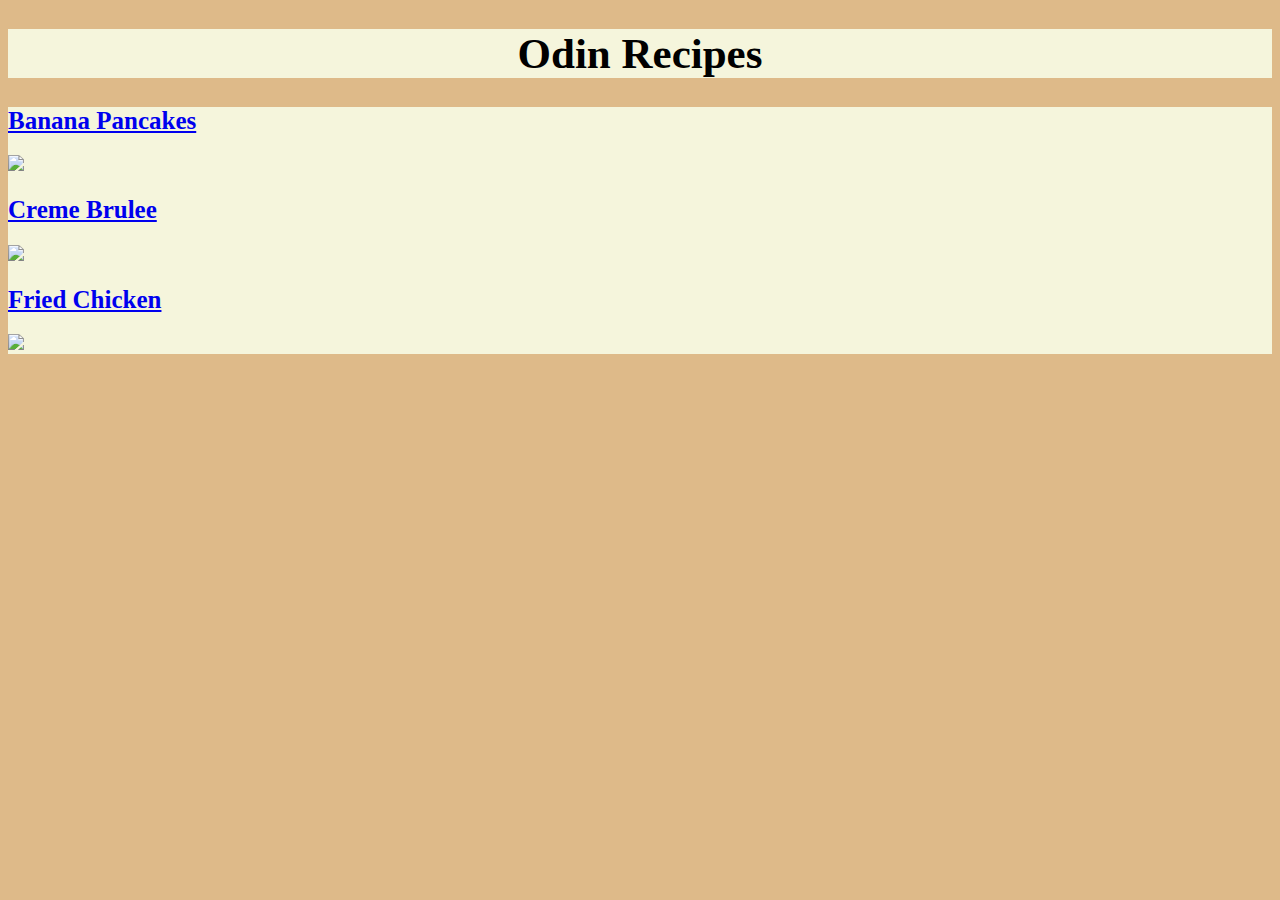
==== index.html @ b3d9cf7e "i made it look better" ====
<!DOCTYPE html>

<html lang="en">
    <head>
        <link rel="stylesheet" href="index.css">
        <meta charset="utf-8">
        <title>Odin Recipes - Hardeek</title>
    </head>

    <body>
        <h1 id="title">Odin Recipes</h1>
        <div class="page">
            <h2 class="heading"><a href="recipes/banana-pancakes.html">Banana Pancakes</a></h2>
            <a href="recipes/banana-pancakes.html"><img src="https://www.allrecipes.com/thmb/SB1BRS87CCN5h6CTylPWljfn0Vk=/750x0/filters:no_upscale():max_bytes(150000):strip_icc():format(webp)/20334-banana-pancakes-i-DDMFS-4x3-9f291f03044247d48c9ec26917952402.jpg"></a>
            <h2 class="heading"><a href="recipes/creme-brulee.html">Creme Brulee</a></h2>
            <a href="recipes/creme-brulee.html"><img src="https://www.allrecipes.com/thmb/lBaE9t_ipdUmz5kpJK0MhB0PWJQ=/750x0/filters:no_upscale():max_bytes(150000):strip_icc():format(webp)/4582474-728383b80e5f41c4a846d83dacf2d386.jpg"></a>
            <h2 class="heading"><a href="recipes/fried-chicken.html">Fried Chicken</a></h2>
            <a href="recipes/fried-chicken.html"><img src="https://www.allrecipes.com/thmb/0u4sQA9vAbrdkviiVx5avYNq5f8=/750x0/filters:no_upscale():max_bytes(150000):strip_icc():format(webp)/8805-CrispyFriedChicken-mfs-3x2-072-d55b8406d4ae45709fcdeb58a04143c2.jpg"></a>
        </div>
    </body>
</html>
---- index.css ----
body {
    font-family: Georgia, 'Times New Roman', Times, serif;
    background-color: rgb(222,186,137);
    color: white;
}

#title {
    background-color: beige;
    font-size: 43px;
    text-align: center;
    color: black;
}

img {
    width: 400px;
}

.heading {
    font-size: 25px;
    text-align: left;
}

.page {
    background-color: beige;
}
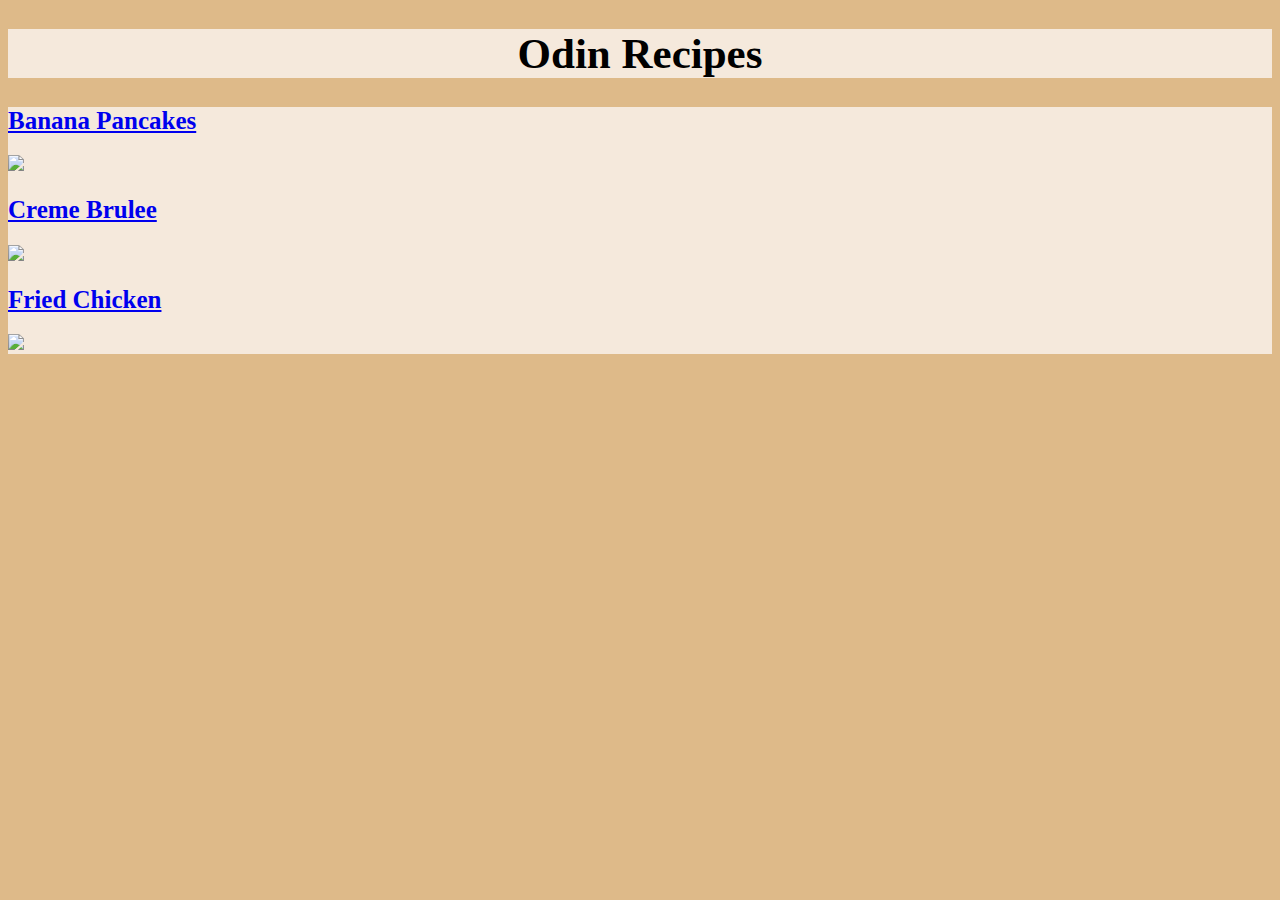
==== commit bc21fdf0: "made the theme the same" ====
--- a/index.html
+++ b/index.html
@@ -10,12 +10,12 @@
     <body>
         <h1 id="title">Odin Recipes</h1>
         <div class="page">
-            <h2 class="heading"><a href="recipes/banana-pancakes.html">Banana Pancakes</a></h2>
-            <a href="recipes/banana-pancakes.html"><img src="https://www.allrecipes.com/thmb/SB1BRS87CCN5h6CTylPWljfn0Vk=/750x0/filters:no_upscale():max_bytes(150000):strip_icc():format(webp)/20334-banana-pancakes-i-DDMFS-4x3-9f291f03044247d48c9ec26917952402.jpg"></a>
-            <h2 class="heading"><a href="recipes/creme-brulee.html">Creme Brulee</a></h2>
-            <a href="recipes/creme-brulee.html"><img src="https://www.allrecipes.com/thmb/lBaE9t_ipdUmz5kpJK0MhB0PWJQ=/750x0/filters:no_upscale():max_bytes(150000):strip_icc():format(webp)/4582474-728383b80e5f41c4a846d83dacf2d386.jpg"></a>
-            <h2 class="heading"><a href="recipes/fried-chicken.html">Fried Chicken</a></h2>
-            <a href="recipes/fried-chicken.html"><img src="https://www.allrecipes.com/thmb/0u4sQA9vAbrdkviiVx5avYNq5f8=/750x0/filters:no_upscale():max_bytes(150000):strip_icc():format(webp)/8805-CrispyFriedChicken-mfs-3x2-072-d55b8406d4ae45709fcdeb58a04143c2.jpg"></a>
+            <h2 class="heading"><a href="recipes/banana-pancakes.html" target="_blank">Banana Pancakes</a></h2>
+            <a href="recipes/banana-pancakes.html" target="_blank"><img src="https://www.allrecipes.com/thmb/SB1BRS87CCN5h6CTylPWljfn0Vk=/750x0/filters:no_upscale():max_bytes(150000):strip_icc():format(webp)/20334-banana-pancakes-i-DDMFS-4x3-9f291f03044247d48c9ec26917952402.jpg"></a>
+            <h2 class="heading"><a href="recipes/creme-brulee.html" target="_blank">Creme Brulee</a></h2>
+            <a href="recipes/creme-brulee.html" target="_blank"><img src="https://www.allrecipes.com/thmb/lBaE9t_ipdUmz5kpJK0MhB0PWJQ=/750x0/filters:no_upscale():max_bytes(150000):strip_icc():format(webp)/4582474-728383b80e5f41c4a846d83dacf2d386.jpg"></a>
+            <h2 class="heading"><a href="recipes/fried-chicken.html" target="_blank">Fried Chicken</a></h2>
+            <a href="recipes/fried-chicken.html" target="_blank"><img src="https://www.allrecipes.com/thmb/0u4sQA9vAbrdkviiVx5avYNq5f8=/750x0/filters:no_upscale():max_bytes(150000):strip_icc():format(webp)/8805-CrispyFriedChicken-mfs-3x2-072-d55b8406d4ae45709fcdeb58a04143c2.jpg"></a>
         </div>
     </body>
 </html>--- a/index.css
+++ b/index.css
@@ -5,7 +5,7 @@
 }
 
 #title {
-    background-color: beige;
+    background-color: rgba(245, 233, 220);
     font-size: 43px;
     text-align: center;
     color: black;
@@ -21,5 +21,5 @@
 }
 
 .page {
-    background-color: beige;
+    background-color: rgb(245, 233, 220);
 }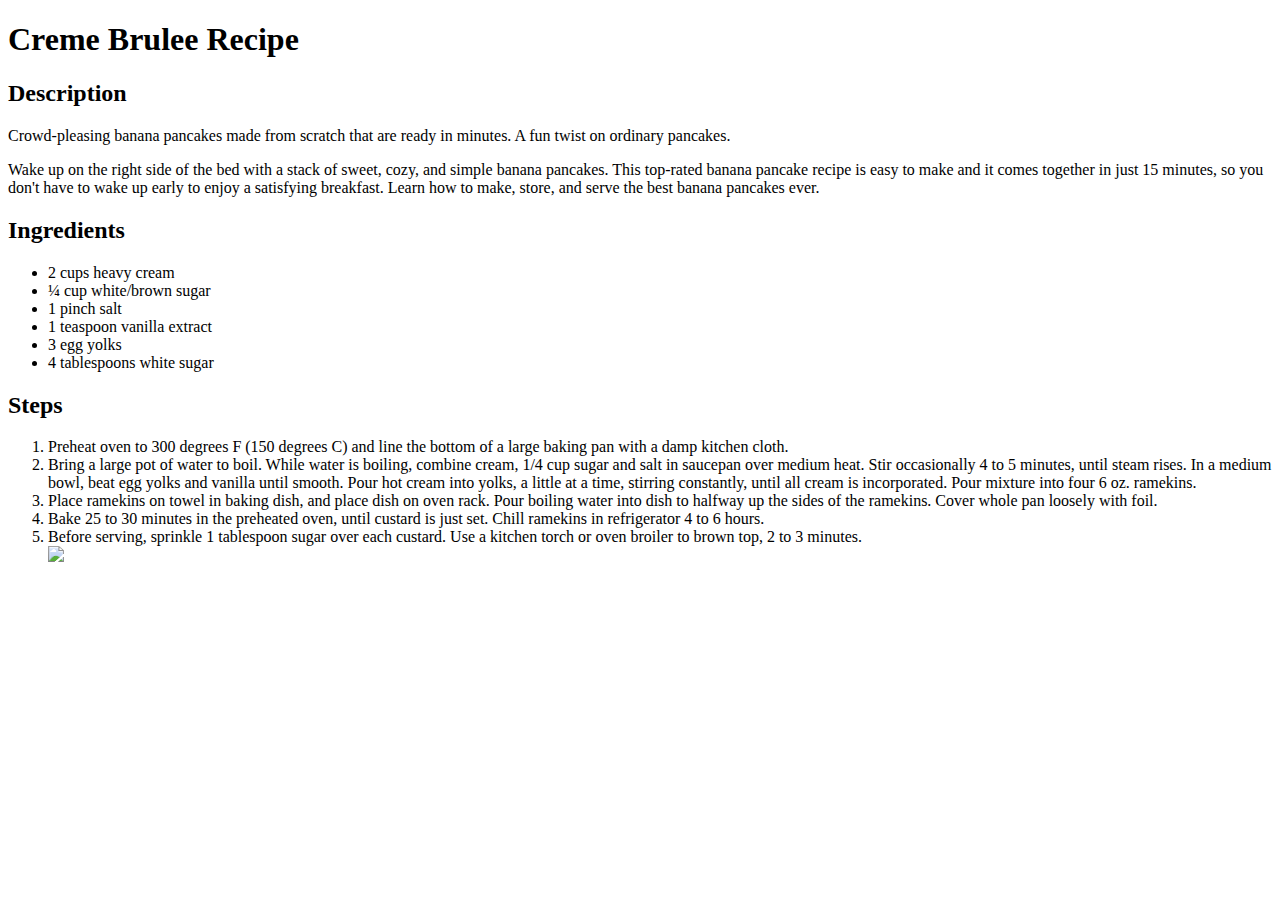
==== commit b06c6910: "made it look better" ====
--- a/index.html
+++ b/index.html
@@ -1,21 +1,50 @@
 <!DOCTYPE html>
 
 <html lang="en">
-    <head>
-        <link rel="stylesheet" href="index.css">
-        <meta charset="utf-8">
-        <title>Odin Recipes - Hardeek</title>
-    </head>
 
-    <body>
-        <h1 id="title">Odin Recipes</h1>
-        <div class="page">
-            <h2 class="heading"><a href="recipes/banana-pancakes.html" target="_blank">Banana Pancakes</a></h2>
-            <a href="recipes/banana-pancakes.html" target="_blank"><img src="https://www.allrecipes.com/thmb/SB1BRS87CCN5h6CTylPWljfn0Vk=/750x0/filters:no_upscale():max_bytes(150000):strip_icc():format(webp)/20334-banana-pancakes-i-DDMFS-4x3-9f291f03044247d48c9ec26917952402.jpg"></a>
-            <h2 class="heading"><a href="recipes/creme-brulee.html" target="_blank">Creme Brulee</a></h2>
-            <a href="recipes/creme-brulee.html" target="_blank"><img src="https://www.allrecipes.com/thmb/lBaE9t_ipdUmz5kpJK0MhB0PWJQ=/750x0/filters:no_upscale():max_bytes(150000):strip_icc():format(webp)/4582474-728383b80e5f41c4a846d83dacf2d386.jpg"></a>
-            <h2 class="heading"><a href="recipes/fried-chicken.html" target="_blank">Fried Chicken</a></h2>
-            <a href="recipes/fried-chicken.html" target="_blank"><img src="https://www.allrecipes.com/thmb/0u4sQA9vAbrdkviiVx5avYNq5f8=/750x0/filters:no_upscale():max_bytes(150000):strip_icc():format(webp)/8805-CrispyFriedChicken-mfs-3x2-072-d55b8406d4ae45709fcdeb58a04143c2.jpg"></a>
-        </div>
-    </body>
+<head>
+    <link rel="stylesheet" href="creme-brulee.css">
+    <meta charset="utf-8">
+    <title>creme brulee recipe</title>
+</head>
+
+<body>
+    <h1 id="title">Creme Brulee Recipe</h1>
+    <div class="page">
+        <h2 class="heading">Description</h2>
+        <p class="text">Crowd-pleasing banana pancakes made from scratch that are ready in minutes. A fun twist on
+            ordinary pancakes.</p>
+        <p class="text">Wake up on the right side of the bed with a stack of sweet, cozy, and simple banana pancakes.
+            This top-rated banana pancake recipe is easy to make and it comes together in just 15 minutes, so you don't
+            have to wake up early to enjoy a satisfying breakfast. Learn how to make, store, and serve the best banana
+            pancakes ever.</p>
+        <h2 class="heading">Ingredients</h2>
+        <ul>
+            <li class="text">2 cups heavy cream</li>
+            <li class="text">¼ cup white/brown sugar</li>
+            <li class="text">1 pinch salt</li>
+            <li class="text">1 teaspoon vanilla extract</li>
+            <li class="text">3 egg yolks</li>
+            <li class="text">4 tablespoons white sugar</li>
+        </ul>
+        <h2 class="heading">Steps</h2>
+        <ol>
+            <li class="text">Preheat oven to 300 degrees F (150 degrees C) and line the bottom of a large baking pan
+                with a damp kitchen cloth.</li>
+            <li class="text">Bring a large pot of water to boil. While water is boiling, combine cream, 1/4 cup sugar
+                and salt in saucepan over medium heat. Stir occasionally 4 to 5 minutes, until steam rises. In a medium
+                bowl, beat egg yolks and vanilla until smooth. Pour hot cream into yolks, a little at a time, stirring
+                constantly, until all cream is incorporated. Pour mixture into four 6 oz. ramekins.</li>
+            <li class="text">Place ramekins on towel in baking dish, and place dish on oven rack. Pour boiling water
+                into dish to halfway up the sides of the ramekins. Cover whole pan loosely with foil.</li>
+            <li class="text">Bake 25 to 30 minutes in the preheated oven, until custard is just set. Chill ramekins in
+                refrigerator 4 to 6 hours.</li>
+            <li class="text">Before serving, sprinkle 1 tablespoon sugar over each custard. Use a kitchen torch or oven
+                broiler to brown top, 2 to 3 minutes.</li>
+            <img
+                src="https://www.allrecipes.com/thmb/lBaE9t_ipdUmz5kpJK0MhB0PWJQ=/750x0/filters:no_upscale():max_bytes(150000):strip_icc():format(webp)/4582474-728383b80e5f41c4a846d83dacf2d386.jpg">
+        </ol>
+    </div>
+</body>
+
 </html>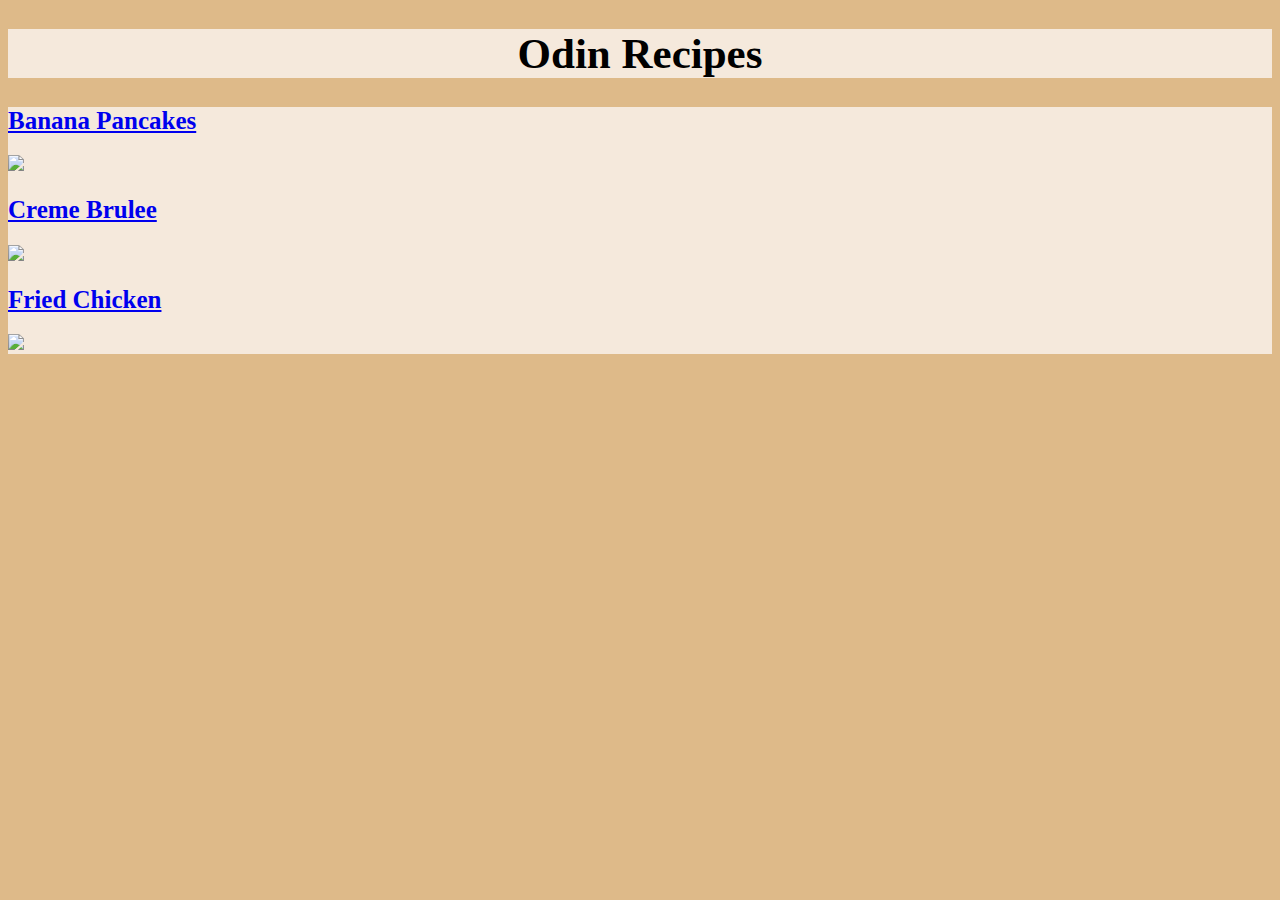
==== commit 7e055294: "Made it better" ====
--- a/index.html
+++ b/index.html
@@ -3,47 +3,23 @@
 <html lang="en">
 
 <head>
-    <link rel="stylesheet" href="creme-brulee.css">
+    <link rel="stylesheet" href="index.css">
     <meta charset="utf-8">
-    <title>creme brulee recipe</title>
+    <title>Odin Recipes - Hardeek</title>
 </head>
 
 <body>
-    <h1 id="title">Creme Brulee Recipe</h1>
+    <h1 id="title">Odin Recipes</h1>
     <div class="page">
-        <h2 class="heading">Description</h2>
-        <p class="text">Crowd-pleasing banana pancakes made from scratch that are ready in minutes. A fun twist on
-            ordinary pancakes.</p>
-        <p class="text">Wake up on the right side of the bed with a stack of sweet, cozy, and simple banana pancakes.
-            This top-rated banana pancake recipe is easy to make and it comes together in just 15 minutes, so you don't
-            have to wake up early to enjoy a satisfying breakfast. Learn how to make, store, and serve the best banana
-            pancakes ever.</p>
-        <h2 class="heading">Ingredients</h2>
-        <ul>
-            <li class="text">2 cups heavy cream</li>
-            <li class="text">¼ cup white/brown sugar</li>
-            <li class="text">1 pinch salt</li>
-            <li class="text">1 teaspoon vanilla extract</li>
-            <li class="text">3 egg yolks</li>
-            <li class="text">4 tablespoons white sugar</li>
-        </ul>
-        <h2 class="heading">Steps</h2>
-        <ol>
-            <li class="text">Preheat oven to 300 degrees F (150 degrees C) and line the bottom of a large baking pan
-                with a damp kitchen cloth.</li>
-            <li class="text">Bring a large pot of water to boil. While water is boiling, combine cream, 1/4 cup sugar
-                and salt in saucepan over medium heat. Stir occasionally 4 to 5 minutes, until steam rises. In a medium
-                bowl, beat egg yolks and vanilla until smooth. Pour hot cream into yolks, a little at a time, stirring
-                constantly, until all cream is incorporated. Pour mixture into four 6 oz. ramekins.</li>
-            <li class="text">Place ramekins on towel in baking dish, and place dish on oven rack. Pour boiling water
-                into dish to halfway up the sides of the ramekins. Cover whole pan loosely with foil.</li>
-            <li class="text">Bake 25 to 30 minutes in the preheated oven, until custard is just set. Chill ramekins in
-                refrigerator 4 to 6 hours.</li>
-            <li class="text">Before serving, sprinkle 1 tablespoon sugar over each custard. Use a kitchen torch or oven
-                broiler to brown top, 2 to 3 minutes.</li>
-            <img
-                src="https://www.allrecipes.com/thmb/lBaE9t_ipdUmz5kpJK0MhB0PWJQ=/750x0/filters:no_upscale():max_bytes(150000):strip_icc():format(webp)/4582474-728383b80e5f41c4a846d83dacf2d386.jpg">
-        </ol>
+        <h2 class="heading"><a href="recipes/banana-pancakes.html" target="_blank">Banana Pancakes</a></h2>
+        <a href="recipes/banana-pancakes.html" target="_blank"><img
+                src="https://www.allrecipes.com/thmb/SB1BRS87CCN5h6CTylPWljfn0Vk=/750x0/filters:no_upscale():max_bytes(150000):strip_icc():format(webp)/20334-banana-pancakes-i-DDMFS-4x3-9f291f03044247d48c9ec26917952402.jpg"></a>
+        <h2 class="heading"><a href="recipes/creme-brulee.html" target="_blank">Creme Brulee</a></h2>
+        <a href="recipes/creme-brulee.html" target="_blank"><img
+                src="https://www.allrecipes.com/thmb/lBaE9t_ipdUmz5kpJK0MhB0PWJQ=/750x0/filters:no_upscale():max_bytes(150000):strip_icc():format(webp)/4582474-728383b80e5f41c4a846d83dacf2d386.jpg"></a>
+        <h2 class="heading"><a href="recipes/fried-chicken.html" target="_blank">Fried Chicken</a></h2>
+        <a href="recipes/fried-chicken.html" target="_blank"><img
+                src="https://www.allrecipes.com/thmb/0u4sQA9vAbrdkviiVx5avYNq5f8=/750x0/filters:no_upscale():max_bytes(150000):strip_icc():format(webp)/8805-CrispyFriedChicken-mfs-3x2-072-d55b8406d4ae45709fcdeb58a04143c2.jpg"></a>
     </div>
 </body>
 
--- a/index.css
+++ b/index.css
@@ -0,0 +1,25 @@
+body {
+    font-family: Georgia, 'Times New Roman', Times, serif;
+    background-color: rgb(222,186,137);
+    color: white;
+}
+
+#title {
+    background-color: rgba(245, 233, 220);
+    font-size: 43px;
+    text-align: center;
+    color: black;
+}
+
+img {
+    width: 400px;
+}
+
+.heading {
+    font-size: 25px;
+    text-align: left;
+}
+
+.page {
+    background-color: rgb(245, 233, 220);
+}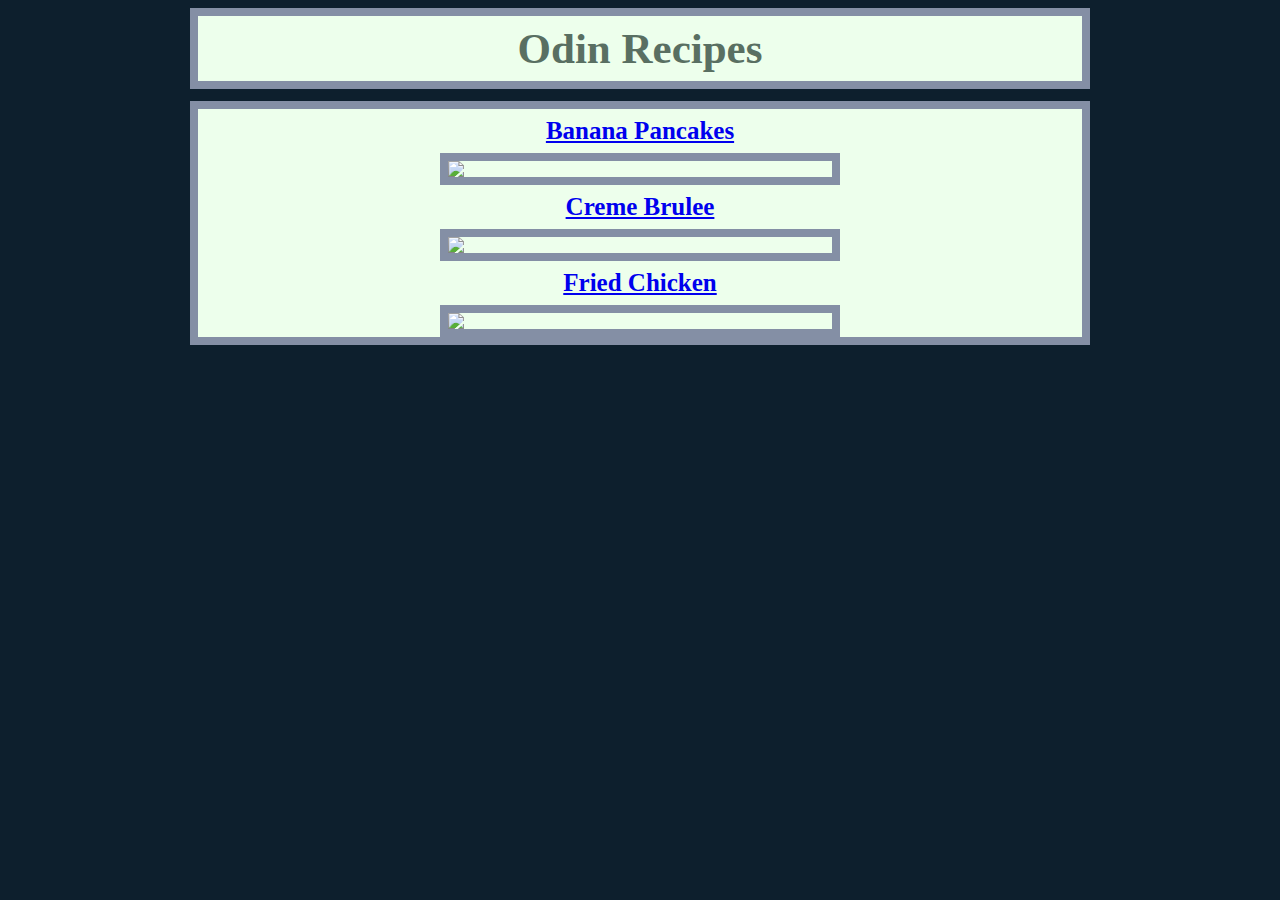
==== commit 808af2c2: "add class to image" ====
--- a/index.html
+++ b/index.html
@@ -12,12 +12,12 @@
     <h1 id="title">Odin Recipes</h1>
     <div class="page">
         <h2 class="heading"><a href="recipes/banana-pancakes.html" target="_blank">Banana Pancakes</a></h2>
-        <a href="recipes/banana-pancakes.html" target="_blank"><img
+        <a href="recipes/banana-pancakes.html" target="_blank" class="image one"><img
                 src="https://www.allrecipes.com/thmb/SB1BRS87CCN5h6CTylPWljfn0Vk=/750x0/filters:no_upscale():max_bytes(150000):strip_icc():format(webp)/20334-banana-pancakes-i-DDMFS-4x3-9f291f03044247d48c9ec26917952402.jpg"></a>
-        <h2 class="heading"><a href="recipes/creme-brulee.html" target="_blank">Creme Brulee</a></h2>
+        <h2 class="heading"><a href="recipes/creme-brulee.html" target="_blank" class="image two">Creme Brulee</a></h2>
         <a href="recipes/creme-brulee.html" target="_blank"><img
                 src="https://www.allrecipes.com/thmb/lBaE9t_ipdUmz5kpJK0MhB0PWJQ=/750x0/filters:no_upscale():max_bytes(150000):strip_icc():format(webp)/4582474-728383b80e5f41c4a846d83dacf2d386.jpg"></a>
-        <h2 class="heading"><a href="recipes/fried-chicken.html" target="_blank">Fried Chicken</a></h2>
+        <h2 class="heading"><a href="recipes/fried-chicken.html" target="_blank" class="image three">Fried Chicken</a></h2>
         <a href="recipes/fried-chicken.html" target="_blank"><img
                 src="https://www.allrecipes.com/thmb/0u4sQA9vAbrdkviiVx5avYNq5f8=/750x0/filters:no_upscale():max_bytes(150000):strip_icc():format(webp)/8805-CrispyFriedChicken-mfs-3x2-072-d55b8406d4ae45709fcdeb58a04143c2.jpg"></a>
     </div>
--- a/index.css
+++ b/index.css
@@ -1,25 +1,43 @@
+* {
+    box-sizing: border-box;
+}
+
 body {
     font-family: Georgia, 'Times New Roman', Times, serif;
-    background-color: rgb(222,186,137);
+    background-color: #0d1f2d;
     color: white;
 }
 
 #title {
-    background-color: rgba(245, 233, 220);
+    background-color: #edffec;
     font-size: 43px;
     text-align: center;
-    color: black;
+    color: #596F62;
+    width: 900px;
+    margin: 0 auto;
+    padding: 8px;
+    margin-top: 8px;
+    border: 8px solid #848FA5;
 }
 
 img {
+    display: block;
     width: 400px;
+    margin: 0 auto;
+    border: 8px solid #848FA5;
 }
 
 .heading {
     font-size: 25px;
     text-align: left;
+    color: #596F62;
+    margin: 8px auto;
+    text-align: center;
 }
 
 .page {
-    background-color: rgb(245, 233, 220);
+    background-color: #edffec;
+    width: 900px;
+    margin: 12px auto;
+    border: 8px solid #848FA5;
 }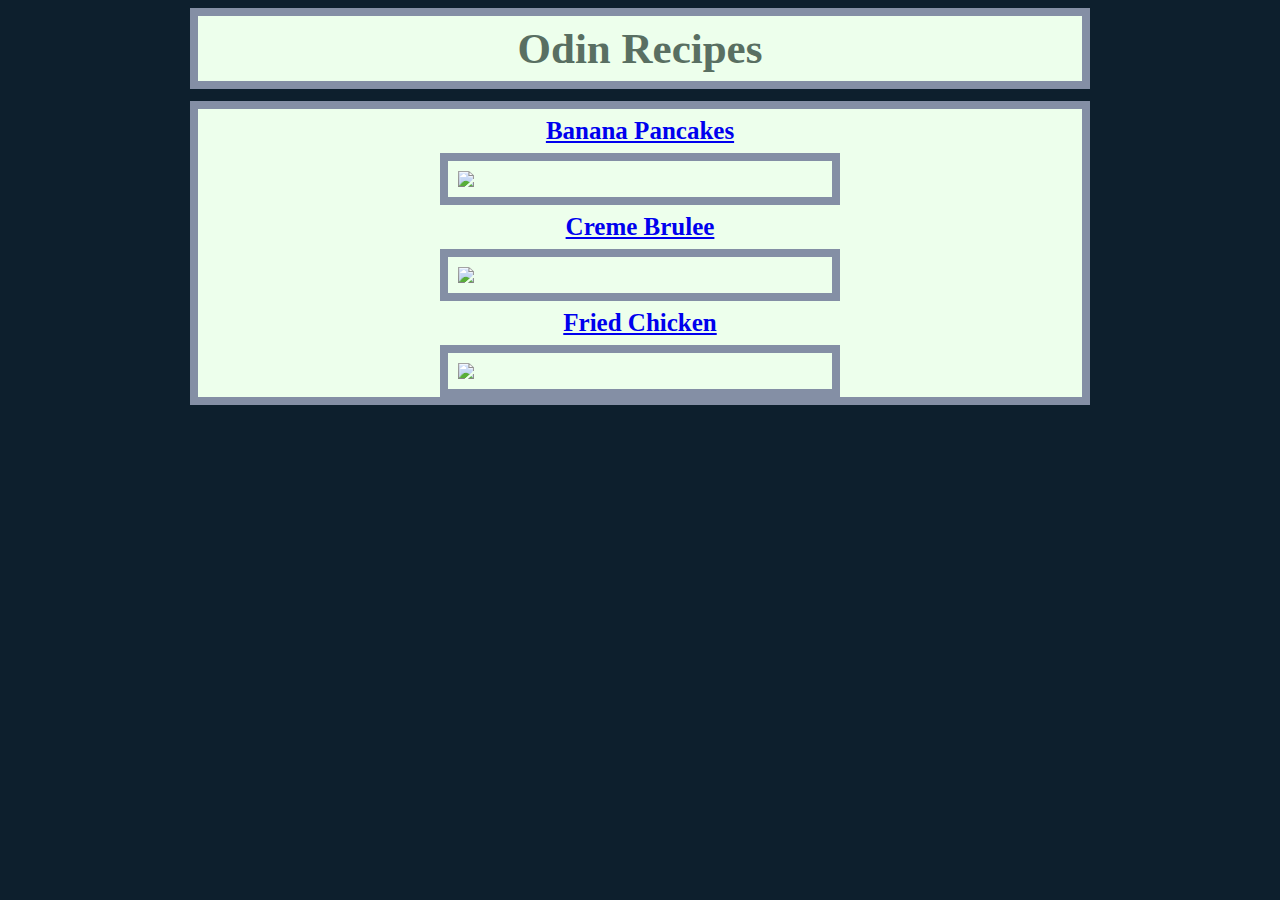
==== commit 2ac00c78: "fixed image issue" ====
--- a/index.html
+++ b/index.html
@@ -12,13 +12,13 @@
     <h1 id="title">Odin Recipes</h1>
     <div class="page">
         <h2 class="heading"><a href="recipes/banana-pancakes.html" target="_blank">Banana Pancakes</a></h2>
-        <a href="recipes/banana-pancakes.html" target="_blank" class="image one"><img
+        <a href="recipes/banana-pancakes.html" target="_blank"><img class="image one"
                 src="https://www.allrecipes.com/thmb/SB1BRS87CCN5h6CTylPWljfn0Vk=/750x0/filters:no_upscale():max_bytes(150000):strip_icc():format(webp)/20334-banana-pancakes-i-DDMFS-4x3-9f291f03044247d48c9ec26917952402.jpg"></a>
-        <h2 class="heading"><a href="recipes/creme-brulee.html" target="_blank" class="image two">Creme Brulee</a></h2>
-        <a href="recipes/creme-brulee.html" target="_blank"><img
+        <h2 class="heading"><a href="recipes/creme-brulee.html" target="_blank">Creme Brulee</a></h2>
+        <a href="recipes/creme-brulee.html" target="_blank"><img class="image two"
                 src="https://www.allrecipes.com/thmb/lBaE9t_ipdUmz5kpJK0MhB0PWJQ=/750x0/filters:no_upscale():max_bytes(150000):strip_icc():format(webp)/4582474-728383b80e5f41c4a846d83dacf2d386.jpg"></a>
-        <h2 class="heading"><a href="recipes/fried-chicken.html" target="_blank" class="image three">Fried Chicken</a></h2>
-        <a href="recipes/fried-chicken.html" target="_blank"><img
+        <h2 class="heading"><a href="recipes/fried-chicken.html" target="_blank">Fried Chicken</a></h2>
+        <a href="recipes/fried-chicken.html" target="_blank"><img class="image three"
                 src="https://www.allrecipes.com/thmb/0u4sQA9vAbrdkviiVx5avYNq5f8=/750x0/filters:no_upscale():max_bytes(150000):strip_icc():format(webp)/8805-CrispyFriedChicken-mfs-3x2-072-d55b8406d4ae45709fcdeb58a04143c2.jpg"></a>
     </div>
 </body>
--- a/index.css
+++ b/index.css
@@ -25,6 +25,7 @@
     width: 400px;
     margin: 0 auto;
     border: 8px solid #848FA5;
+    padding: 10px;
 }
 
 .heading {
@@ -39,5 +40,5 @@
     background-color: #edffec;
     width: 900px;
     margin: 12px auto;
-    border: 8px solid #848FA5;
+    border: 8px solid #848fA5;
 }